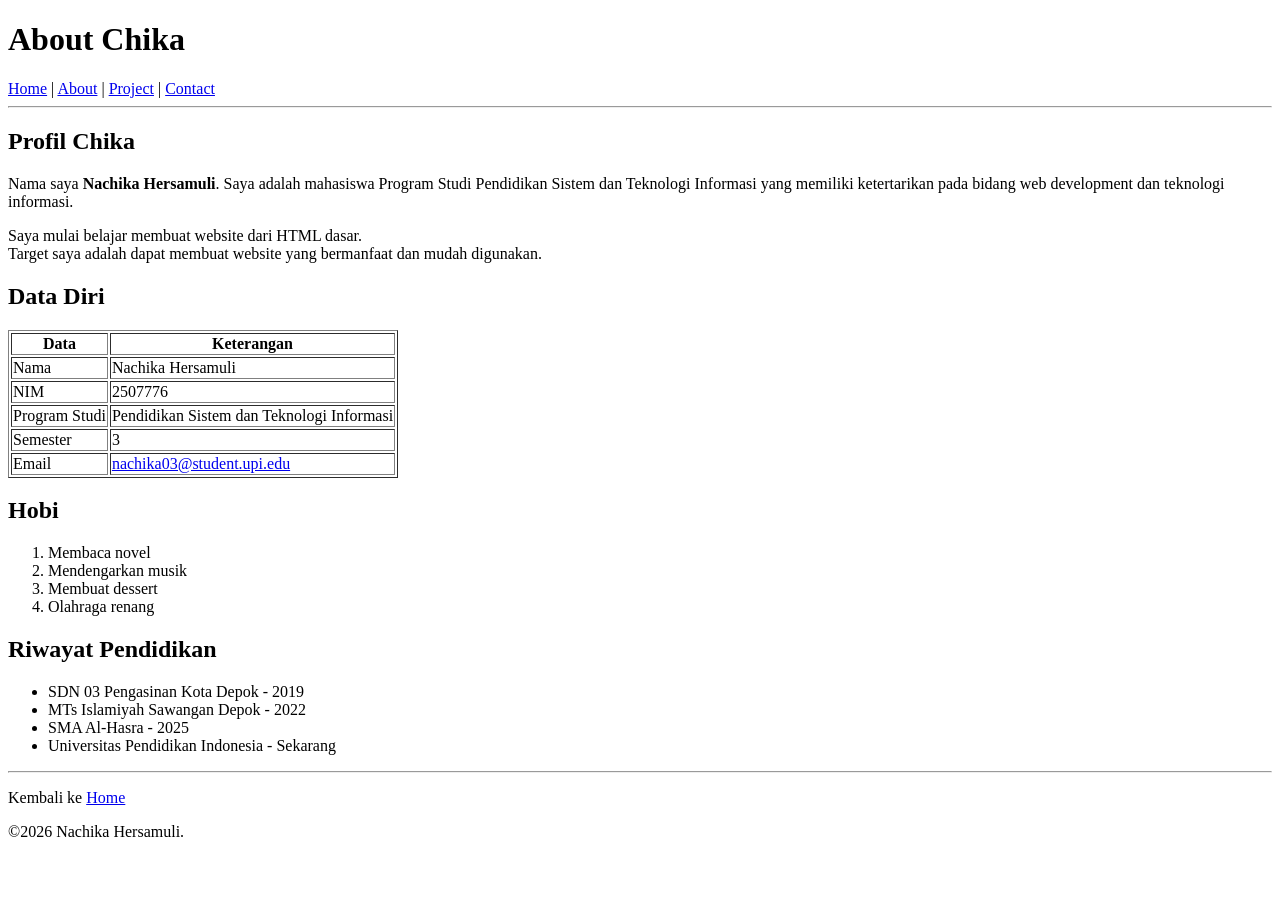
==== About.html @ 3aefca5c "first commit" ====
<!doctype html>
<html lang="id">
  <head>
    <meta charset="UTF-8" />
    <title>About Chika</title>
  </head>
  <body>
    <h1>About Chika</h1>
    <nav>
      <a href="index.html">Home</a> | <a href="about.html">About</a> |
      <a href="project.html">Project</a> |
      <a href="contact.html">Contact</a>
    </nav>
    <hr />

    <h2>Profil Chika</h2>
    <p>
      Nama saya <strong>Nachika Hersamuli</strong>. Saya adalah mahasiswa
      Program Studi Pendidikan Sistem dan Teknologi Informasi yang memiliki
      ketertarikan pada bidang web development dan teknologi informasi.
    </p>
    Saya mulai belajar membuat website dari HTML dasar.
    <br />
    Target saya adalah dapat membuat website yang bermanfaat dan mudah
    digunakan.

    <h2>Data Diri</h2>
    <table border="1">
      <tr>
        <th>Data</th>
        <th>Keterangan</th>
      </tr>
      <tr>
        <td>Nama</td>
        <td>Nachika Hersamuli</td>
      </tr>
      <tr>
        <td>NIM</td>
        <td>2507776</td>
      </tr>
      <tr>
        <td>Program Studi</td>
        <td>Pendidikan Sistem dan Teknologi Informasi</td>
      </tr>
      <tr>
        <td>Semester</td>
        <td>3</td>
      </tr>
      <tr>
        <td>Email</td>
        <td>
          <a href="mailto:nachika03@student.upi.edu">
            nachika03@student.upi.edu
          </a>
        </td>
      </tr>
    </table>

    <h2>Hobi</h2>
    <ol>
      <li>Membaca novel</li>
      <li>Mendengarkan musik</li>
      <li>Membuat dessert</li>
      <li>Olahraga renang</li>
    </ol>

    <h2>Riwayat Pendidikan</h2>
    <ul>
      <li>SDN 03 Pengasinan Kota Depok - 2019</li>
      <li>MTs Islamiyah Sawangan Depok - 2022</li>
      <li>SMA Al-Hasra - 2025</li>
      <li>Universitas Pendidikan Indonesia - Sekarang</li>
    </ul>
    <hr />
    <p>Kembali ke <a href="index.html">Home</a></p>
    <p>&copy;2026 Nachika Hersamuli.</p>
  </body>
</html>
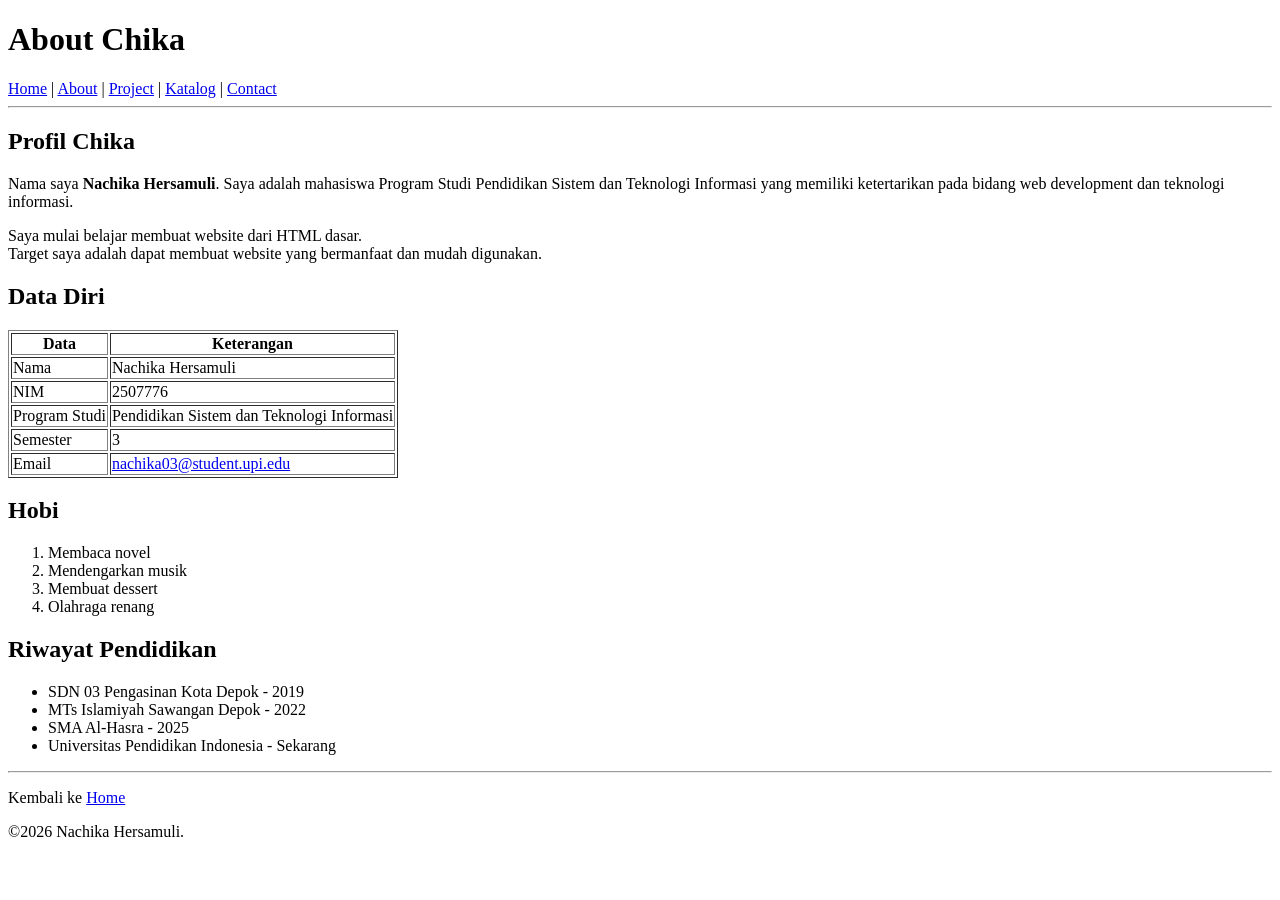
==== commit 16f8ad17: "membuat tab katalog" ====
--- a/About.html
+++ b/About.html
@@ -7,9 +7,11 @@
   <body>
     <h1>About Chika</h1>
     <nav>
-      <a href="index.html">Home</a> | <a href="about.html">About</a> |
-      <a href="project.html">Project</a> |
-      <a href="contact.html">Contact</a>
+      <a href="index.html">Home</a> |
+      <a href="About.html">About</a> |
+      <a href="Project.html">Project</a> |
+      <a href="Katalog.html">Katalog</a> |
+      <a href="Contact.html">Contact</a>
     </nav>
     <hr />
 
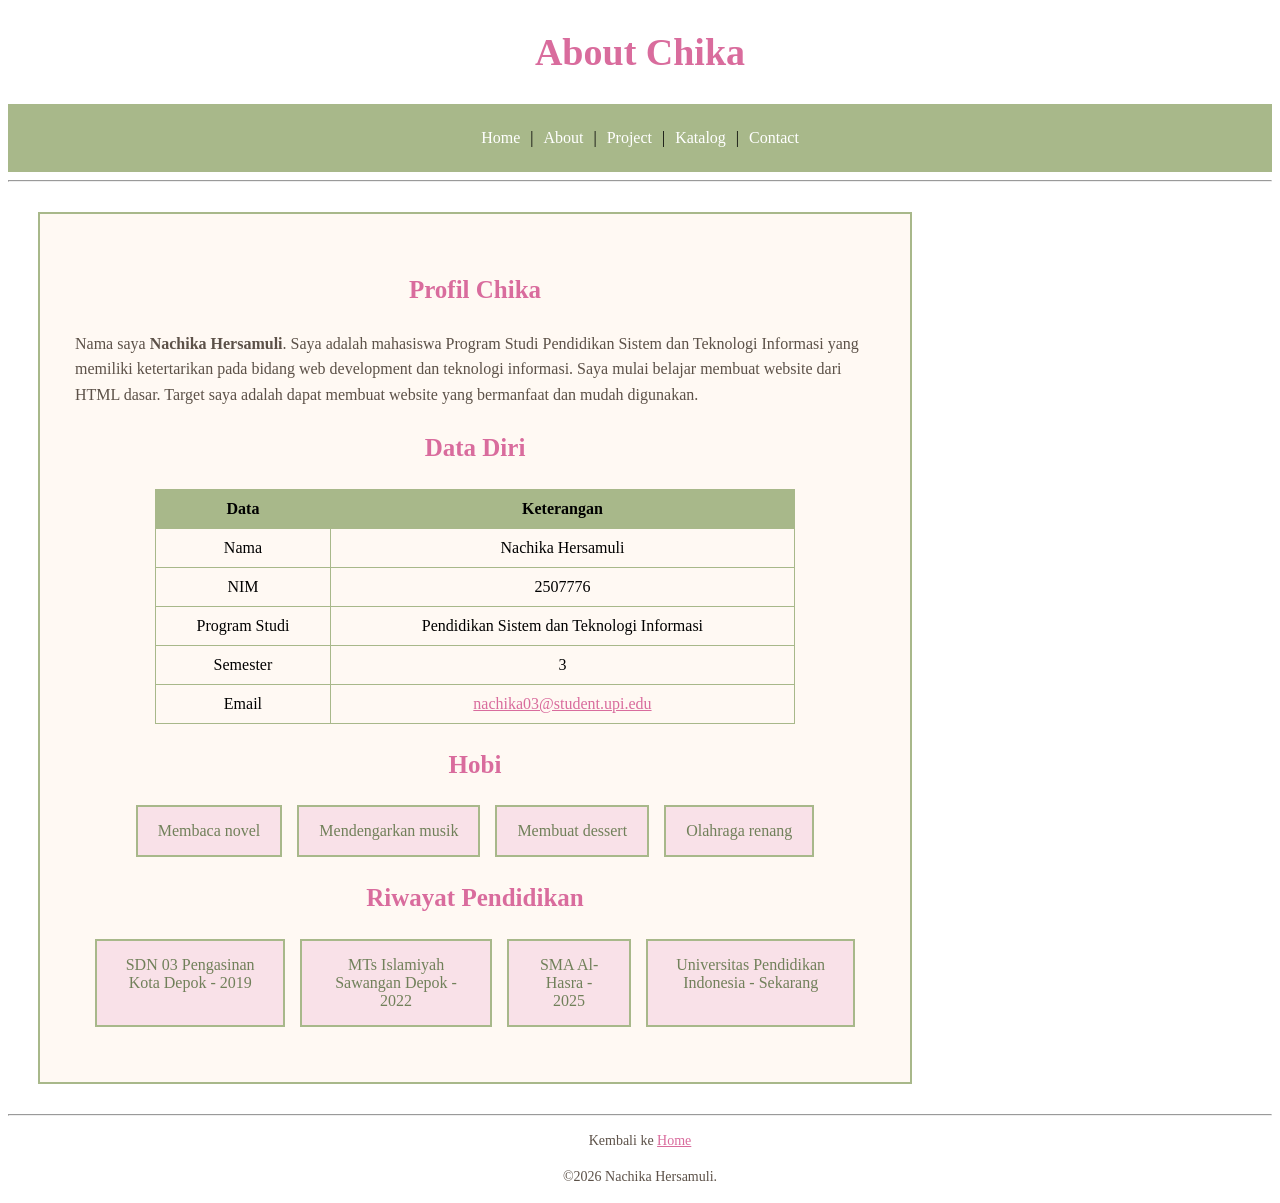
==== commit afd2e72c: "Update website" ====
--- a/About.html
+++ b/About.html
@@ -3,28 +3,28 @@
   <head>
     <meta charset="UTF-8" />
     <title>About Chika</title>
+    <link rel="stylesheet" href="style.css">
   </head>
+
   <body>
-    <h1>About Chika</h1>
-    <nav>
-      <a href="index.html">Home</a> |
-      <a href="About.html">About</a> |
-      <a href="Project.html">Project</a> |
-      <a href="Katalog.html">Katalog</a> |
+    <h1 id="judul-about">About Chika</h1>
+    <nav class="navbar">
+      <a href="index.html">Home</a> | <a href="About.html">About</a> |
+      <a href="Project.html">Project</a> | <a href="Katalog.html">Katalog</a> |
       <a href="Contact.html">Contact</a>
     </nav>
     <hr />
 
+    <main class="profil-chika">
     <h2>Profil Chika</h2>
     <p>
       Nama saya <strong>Nachika Hersamuli</strong>. Saya adalah mahasiswa
       Program Studi Pendidikan Sistem dan Teknologi Informasi yang memiliki
-      ketertarikan pada bidang web development dan teknologi informasi.
+      ketertarikan pada bidang web development dan teknologi informasi. 
+      Saya mulai belajar membuat website dari HTML dasar.
+      Target saya adalah dapat membuat website yang bermanfaat dan mudah
+      digunakan.
     </p>
-    Saya mulai belajar membuat website dari HTML dasar.
-    <br />
-    Target saya adalah dapat membuat website yang bermanfaat dan mudah
-    digunakan.
 
     <h2>Data Diri</h2>
     <table border="1">
@@ -59,22 +59,24 @@
     </table>
 
     <h2>Hobi</h2>
-    <ol>
+    <ul class="hobi">
       <li>Membaca novel</li>
       <li>Mendengarkan musik</li>
       <li>Membuat dessert</li>
       <li>Olahraga renang</li>
-    </ol>
+    </ul>
 
     <h2>Riwayat Pendidikan</h2>
-    <ul>
+    <ul class="pendidikan">
       <li>SDN 03 Pengasinan Kota Depok - 2019</li>
       <li>MTs Islamiyah Sawangan Depok - 2022</li>
       <li>SMA Al-Hasra - 2025</li>
       <li>Universitas Pendidikan Indonesia - Sekarang</li>
     </ul>
+    </main>
+
     <hr />
-    <p>Kembali ke <a href="index.html">Home</a></p>
-    <p>&copy;2026 Nachika Hersamuli.</p>
+    <p class="kembali">Kembali ke <a href="index.html">Home</a></p>
+    <p class="link">&copy;2026 Nachika Hersamuli.</p>
   </body>
 </html>
--- a/style.css
+++ b/style.css
@@ -0,0 +1,513 @@
+Home
+
+body {
+    background-color:#ecbfcc;
+    color:#5C5148;
+    font-family: arial, sans-serif;
+    margin: 0;
+}
+
+h1, h2 {
+    text-align: center;
+}
+
+#judul{
+    color: #D96C9D;
+    font-size: 38px;
+    margin: 30px 10px;
+}
+
+p{
+    color:#5C5148;
+    font-size: 16px;
+    line-height: 1.6;
+}
+
+.intro{
+    text-align: center;
+    font-size: 18px;
+}
+
+.navbar {
+    display: flex;
+    justify-content: center;
+    align-items: center;
+    padding: 15px;
+    margin-top: 25px;
+    background-color: #a8b88a;
+}
+
+.navbar a{
+    color: white;
+    font-size: 16px;
+    text-decoration: none;
+    margin: 10px;
+    transition: color 0.3s;
+}
+
+.navbar a:hover {
+    color: #D96C9D;
+}
+
+.content {
+    background-color: #FFF9F3;
+    width: 800px;
+    margin: 30px;
+    padding: 35px;
+    border: 2px solid #a8b88a;
+}
+
+.foto-nana {
+    display: flex;
+    justify-content: center;
+    width: 100%;
+}
+
+.foto-profil {
+    width: 200px;
+    height: 200px;
+    padding: 6px;
+    border: 4px solid #D96C9D;
+    margin: 30px auto;
+}
+
+@keyframes fadeIn {
+    from {
+        opacity: 0;
+        transform: translateY(20px);
+    }
+
+    to {
+        opacity: 1;
+        transform: translateY(0);
+    }
+}
+
+.foto-profil {
+    animation: fadeIn 1.5s ease;
+}
+
+.bio {
+    background-color: #F9E1E8;
+    padding: 15px;
+    margin: 25px;
+    border: 2px solid #e8a8e8;
+}
+
+.skill {
+    display: flex;
+    justify-content: center;
+    align-items: center;
+    gap: 15px;
+    padding: 0;
+}
+
+.skill li {
+    background-color: #F9E1E8;
+    color: #71805A;
+    padding: 15px 20px;
+    margin: 5px;
+    border: 2px solid #a8b88a;
+    transition: 0.3s;
+}
+
+.skill li:hover {
+    background-color: #D96C9D;
+    color: white;
+}
+
+.content a {
+    color: #D96C9D;
+    font-weight: bold;
+    transition: 0.3s;
+}
+
+.content a:hover {
+    color: #71805A;
+}
+
+.html {
+    text-align: center;
+    font-size: 14px;
+}
+
+.link {
+   text-align: center;
+    font-size: 14px;
+}
+
+About
+
+body {
+    background-color:#ecbfcc;
+    color:#5C5148;
+    font-family: arial, sans-serif;
+    margin: 0;
+}
+
+#judul-about{
+    color: #D96C9D;
+    margin: 38px;
+    text-align: center;
+    margin: 30px 10px;
+}
+
+.profil-chika {
+    background-color: #FFF9F3;
+    width: 800px;
+    margin: 30px;
+    padding: 35px;
+    border: 2px solid #a8b88a;
+}
+
+.profil-chika h2 {
+    color: #D96C9D;
+    font-size: 25px;
+    line-height: 1.6;
+}
+
+.profil-chika p{
+    font-size: 16px;
+    line-height: 1.6;
+}
+
+profil-chika table{
+    width: 200px;
+    margin: 20px;
+}
+
+data diri th,
+td {
+    padding: 8px;
+    border: 1px solid #a8b88a;
+}
+
+data diri th {
+    background-color: #a8b88a;
+}
+
+.profil-chika li:hover{
+    color: #D96C9D;
+    transition: 0.3s;
+}
+
+.hobi,
+.pendidikan {
+    display: flex;
+    justify-content: center;
+    gap: 15px;
+    padding: 0;
+    margin: 20px;
+}
+
+.hobi li,
+.pendidikan li {
+    list-style: none;
+    background-color: #F9E1E8;
+    color: #71805A;
+    padding: 15px 20px;
+    border: 2px solid #a8b88a;
+    text-align: center;
+}
+
+.hobi li:hover,
+.pendidikan li:hover {
+    background-color: #D96C9D;
+    color: white;
+    transition: 0.3s;
+}
+
+.kembali {
+    text-align: center;
+    font-size: 14px;
+}
+
+.link {
+    text-align: center;
+    font-size: 14px;
+}
+
+Project
+
+body {
+    background-color:#ecbfcc;
+    color:#5C5148;
+    font-family: arial, sans-serif;
+    margin: 0;
+}
+
+#judul-project {
+    color: #D96C9D;
+    font-size: 38px;
+    text-align: center;
+    margin: 30px 10px;
+}
+
+.project-chika {
+    background-color: #FFF9F3;
+    width: 800px;
+    margin: 30px;
+    padding: 35px;
+    border: 2px solid #a8b88a;
+}
+
+.project-chika h2 {
+    color: #D96C9D;
+    font-size: 25px;
+    text-align: center;
+    margin-bottom: 25px;
+}
+
+.project-chika h3 {
+    color: #71805A;
+    font-size: 20px;
+    margin-bottom: 10px;
+}
+
+.project-chika p {
+    font-size: 16px;
+    line-height: 1.6;
+}
+
+.foto-project {
+    display: flex;
+    align-items: center;
+    gap: 25px;
+    margin: 30px 0;
+    padding: 15px;
+    border-bottom: 2px solid #a8b88a;
+}
+
+.foto-project img {
+    width: 220px;
+    height: 160px;
+    object-fit: cover;
+    padding: 5px;
+    border: 3px solid #D96C9D;
+}
+
+.deskripsi {
+    flex: 1;
+}
+
+.deskripsi h3 {
+    margin-top: 0;
+}
+
+.deskripsi a {
+    color: #D96C9D;
+    font-weight: bold;
+    text-decoration: none;
+    transition: color 0.3s;
+}
+
+.deskripsi a:hover {
+    color: #71805A;
+}
+
+.teknologi {
+    display: flex;
+    justify-content: center;
+    gap: 15px;
+    padding: 0;
+    margin: 20px;
+}
+
+.teknologi {
+    list-style: none;
+    background-color: #F9E1E8;
+    color: #71805A;
+    padding: 15px 20px;
+    border: 2px solid #a8b88a;
+    text-align: center;
+}
+
+.teknologi li:hover {
+    background-color: #D96C9D;
+    color: white;
+    transition: 0.3s;
+}
+
+.table-project {
+    width: 800px;
+    margin-top: 20px;
+    border-collapse: collapse;
+    border: 2px solid #a8b88a;
+}
+
+.table-project th,
+.table-project td {
+    padding: 10px;
+    border: 1px solid #a8b88a;
+    text-align: center;
+}
+
+.table-project th {
+    background-color: #F9E1E8;
+    color: #5C5148;
+}
+
+Contact
+body {
+    background-color: #ecbfcc;
+    color: #5C5148;
+    font-family: Arial, sans-serif;
+    margin: 0;
+}
+
+h1 {
+    color: #D96C9D;
+    font-size: 38px;
+    text-align: center;
+    margin: 30px;
+}
+
+nav {
+    background-color: #a8b88a;
+    text-align: center;
+    padding: 15px;
+}
+
+nav a {
+    color: white;
+    text-decoration: none;
+    margin: 10px;
+}
+
+nav a:hover {
+    color: #D96C9D;
+}
+
+h2 {
+    color: #D96C9D;
+    text-align: center;
+}
+
+p {
+    font-size: 16px;
+    line-height: 1.6;
+}
+
+form {
+    width: 70%;
+    margin: 20px auto;
+}
+
+table {
+    width: 100%;
+    background-color: #FFF9F3;
+}
+
+.label {
+    color: #71805A;
+    padding: 8px;
+}
+
+.input {
+    padding: 8px;
+}
+
+td {
+    border: 1px solid #a8b88a;
+    padding: 8px;
+}
+
+input,
+select,
+textarea {
+    padding: 6px;
+}
+
+input[type="submit"],
+input[type="reset"] {
+    padding: 8px 15px;
+    background-color: #F9E1E8;
+    border: 1px solid #a8b88a;
+    transition: 0.3s;
+}
+
+input[type="submit"]:hover,
+input[type="reset"]:hover {
+    background-color: #D96C9D;
+    color: white;
+}
+
+em {
+    color: #71805A;
+}
+
+a {
+    color: #D96C9D;
+}
+
+katalog
+body {
+    background-color: #ecbfcc;
+    color: #5C5148;
+    font-family: Arial, sans-serif;
+    margin: 0;
+}
+
+h1 {
+    color: #D96C9D;
+    font-size: 38px;
+    text-align: center;
+    margin: 30px;
+}
+
+nav {
+    background-color: #a8b88a;
+    text-align: center;
+    padding: 15px;
+}
+
+nav a {
+    color: white;
+    text-decoration: none;
+    margin: 10px;
+}
+
+nav a:hover {
+    color: #D96C9D;
+}
+
+h2 {
+    color: #D96C9D;
+    text-align: center;
+}
+
+p {
+    font-size: 16px;
+    line-height: 1.6;
+}
+
+table {
+    width: 80%;
+    margin: 20px auto;
+    background-color: #FFF9F3;
+    border-collapse: collapse;
+}
+
+th,
+td {
+    padding: 10px;
+    border: 1px solid #a8b88a;
+    text-align: center;
+}
+
+th {
+    background-color: #a8b88a;
+}
+
+td img {
+    width: 150px;
+    height: auto;
+}
+
+a {
+    color: #D96C9D;
+}
+
+a:hover {
+    color: #71805A;
+}
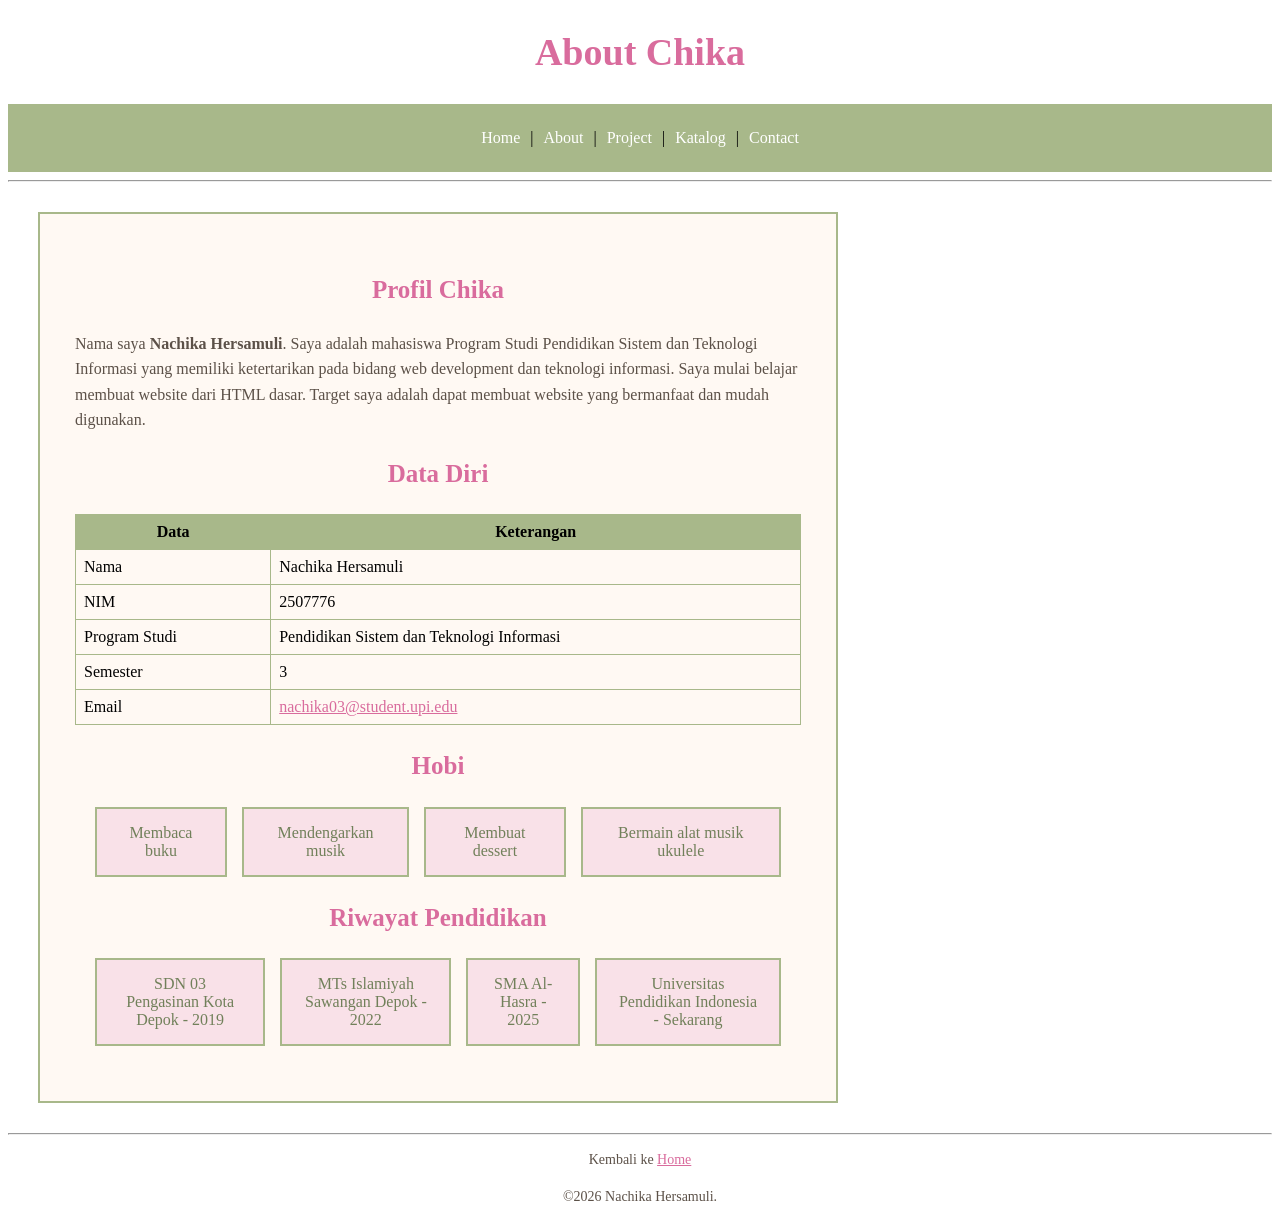
==== commit ee35b7c6: "update website" ====
--- a/About.html
+++ b/About.html
@@ -1,82 +1,106 @@
 <!doctype html>
 <html lang="id">
-  <head>
-    <meta charset="UTF-8" />
+
+<head>
+    <meta charset="UTF-8">
     <title>About Chika</title>
     <link rel="stylesheet" href="style.css">
-  </head>
+</head>
 
-  <body>
+<body>
+
     <h1 id="judul-about">About Chika</h1>
+
     <nav class="navbar">
-      <a href="index.html">Home</a> | <a href="About.html">About</a> |
-      <a href="Project.html">Project</a> | <a href="Katalog.html">Katalog</a> |
-      <a href="Contact.html">Contact</a>
+        <a href="index.html">Home</a> |
+        <a href="About.html">About</a> |
+        <a href="Project.html">Project</a> |
+        <a href="Katalog.html">Katalog</a> |
+        <a href="Contact.html">Contact</a>
     </nav>
-    <hr />
+
+    <hr>
 
     <main class="profil-chika">
-    <h2>Profil Chika</h2>
-    <p>
-      Nama saya <strong>Nachika Hersamuli</strong>. Saya adalah mahasiswa
-      Program Studi Pendidikan Sistem dan Teknologi Informasi yang memiliki
-      ketertarikan pada bidang web development dan teknologi informasi. 
-      Saya mulai belajar membuat website dari HTML dasar.
-      Target saya adalah dapat membuat website yang bermanfaat dan mudah
-      digunakan.
+
+        <h2>Profil Chika</h2>
+
+        <p>
+            Nama saya <strong>Nachika Hersamuli</strong>. Saya adalah mahasiswa
+            Program Studi Pendidikan Sistem dan Teknologi Informasi yang memiliki
+            ketertarikan pada bidang web development dan teknologi informasi.
+            Saya mulai belajar membuat website dari HTML dasar.
+            Target saya adalah dapat membuat website yang bermanfaat dan mudah
+            digunakan.
+        </p>
+
+        <h2>Data Diri</h2>
+
+        <table>
+            <tr>
+                <th>Data</th>
+                <th>Keterangan</th>
+            </tr>
+
+            <tr>
+                <td>Nama</td>
+                <td>Nachika Hersamuli</td>
+            </tr>
+
+            <tr>
+                <td>NIM</td>
+                <td>2507776</td>
+            </tr>
+
+            <tr>
+                <td>Program Studi</td>
+                <td>Pendidikan Sistem dan Teknologi Informasi</td>
+            </tr>
+
+            <tr>
+                <td>Semester</td>
+                <td>3</td>
+            </tr>
+
+            <tr>
+                <td>Email</td>
+                <td>
+                    <a href="mailto:nachika03@student.upi.edu">
+                        nachika03@student.upi.edu
+                    </a>
+                </td>
+            </tr>
+        </table>
+
+        <h2>Hobi</h2>
+
+        <ul class="hobi">
+            <li>Membaca buku</li>
+            <li>Mendengarkan musik</li>
+            <li>Membuat dessert</li>
+            <li>Bermain alat musik ukulele</li>
+        </ul>
+
+        <h2>Riwayat Pendidikan</h2>
+
+        <ul class="pendidikan">
+            <li>SDN 03 Pengasinan Kota Depok - 2019</li>
+            <li>MTs Islamiyah Sawangan Depok - 2022</li>
+            <li>SMA Al-Hasra - 2025</li>
+            <li>Universitas Pendidikan Indonesia - Sekarang</li>
+        </ul>
+
+    </main>
+
+    <hr>
+
+    <p class="kembali">
+        Kembali ke <a href="index.html">Home</a>
     </p>
 
-    <h2>Data Diri</h2>
-    <table border="1">
-      <tr>
-        <th>Data</th>
-        <th>Keterangan</th>
-      </tr>
-      <tr>
-        <td>Nama</td>
-        <td>Nachika Hersamuli</td>
-      </tr>
-      <tr>
-        <td>NIM</td>
-        <td>2507776</td>
-      </tr>
-      <tr>
-        <td>Program Studi</td>
-        <td>Pendidikan Sistem dan Teknologi Informasi</td>
-      </tr>
-      <tr>
-        <td>Semester</td>
-        <td>3</td>
-      </tr>
-      <tr>
-        <td>Email</td>
-        <td>
-          <a href="mailto:nachika03@student.upi.edu">
-            nachika03@student.upi.edu
-          </a>
-        </td>
-      </tr>
-    </table>
+    <p class="link">
+        &copy;2026 Nachika Hersamuli.
+    </p>
 
-    <h2>Hobi</h2>
-    <ul class="hobi">
-      <li>Membaca novel</li>
-      <li>Mendengarkan musik</li>
-      <li>Membuat dessert</li>
-      <li>Olahraga renang</li>
-    </ul>
-
-    <h2>Riwayat Pendidikan</h2>
-    <ul class="pendidikan">
-      <li>SDN 03 Pengasinan Kota Depok - 2019</li>
-      <li>MTs Islamiyah Sawangan Depok - 2022</li>
-      <li>SMA Al-Hasra - 2025</li>
-      <li>Universitas Pendidikan Indonesia - Sekarang</li>
-    </ul>
-    </main>
-
-    <hr />
-    <p class="kembali">Kembali ke <a href="index.html">Home</a></p>
-    <p class="link">&copy;2026 Nachika Hersamuli.</p>
-  </body>
-</html>
+</body>
+</html>
--- a/style.css
+++ b/style.css
@@ -1,9 +1,9 @@
 Home
 
 body {
-    background-color:#ecbfcc;
-    color:#5C5148;
-    font-family: arial, sans-serif;
+    background-color: #ecbfcc;
+    color: #5C5148;
+    font-family: Arial, sans-serif;
     margin: 0;
 }
 
@@ -11,19 +11,19 @@
     text-align: center;
 }
 
-#judul{
+#judul {
     color: #D96C9D;
     font-size: 38px;
     margin: 30px 10px;
 }
 
-p{
-    color:#5C5148;
+p {
+    color: #5C5148;
     font-size: 16px;
     line-height: 1.6;
 }
 
-.intro{
+.intro {
     text-align: center;
     font-size: 18px;
 }
@@ -37,7 +37,7 @@
     background-color: #a8b88a;
 }
 
-.navbar a{
+.navbar a {
     color: white;
     font-size: 16px;
     text-decoration: none;
@@ -55,6 +55,7 @@
     margin: 30px;
     padding: 35px;
     border: 2px solid #a8b88a;
+    box-sizing: border-box;
 }
 
 .foto-nana {
@@ -103,12 +104,13 @@
 }
 
 .skill li {
+    list-style: none;
     background-color: #F9E1E8;
     color: #71805A;
     padding: 15px 20px;
     margin: 5px;
     border: 2px solid #a8b88a;
-    transition: 0.3s;
+    transition: background-color 0.3s;
 }
 
 .skill li:hover {
@@ -119,7 +121,7 @@
 .content a {
     color: #D96C9D;
     font-weight: bold;
-    transition: 0.3s;
+    transition: color 0.3s;
 }
 
 .content a:hover {
@@ -132,22 +134,22 @@
 }
 
 .link {
-   text-align: center;
+    text-align: center;
     font-size: 14px;
 }
 
 About
 
 body {
-    background-color:#ecbfcc;
-    color:#5C5148;
-    font-family: arial, sans-serif;
+    background-color: #ecbfcc;
+    color: #5C5148;
+    font-family: Arial, sans-serif;
     margin: 0;
 }
 
-#judul-about{
-    color: #D96C9D;
-    margin: 38px;
+#judul-about {
+    color: #D96C9D;
+    font-size: 38px;
     text-align: center;
     margin: 30px 10px;
 }
@@ -158,6 +160,7 @@
     margin: 30px;
     padding: 35px;
     border: 2px solid #a8b88a;
+    box-sizing: border-box;
 }
 
 .profil-chika h2 {
@@ -166,29 +169,30 @@
     line-height: 1.6;
 }
 
-.profil-chika p{
+.profil-chika p {
     font-size: 16px;
     line-height: 1.6;
 }
 
-profil-chika table{
-    width: 200px;
-    margin: 20px;
-}
-
-data diri th,
-td {
+.profil-chika table {
+    width: 100%;
+    margin: 20px 0;
+    border-collapse: collapse;
+}
+
+.profil-chika th,
+.profil-chika td {
     padding: 8px;
     border: 1px solid #a8b88a;
 }
 
-data diri th {
+.profil-chika th {
     background-color: #a8b88a;
 }
 
-.profil-chika li:hover{
-    color: #D96C9D;
-    transition: 0.3s;
+.profil-chika li:hover {
+    color: #D96C9D;
+    transition: color 0.3s;
 }
 
 .hobi,
@@ -214,7 +218,7 @@
 .pendidikan li:hover {
     background-color: #D96C9D;
     color: white;
-    transition: 0.3s;
+    transition: background-color 0.3s;
 }
 
 .kembali {
@@ -230,9 +234,9 @@
 Project
 
 body {
-    background-color:#ecbfcc;
-    color:#5C5148;
-    font-family: arial, sans-serif;
+    background-color: #ecbfcc;
+    color: #5C5148;
+    font-family: Arial, sans-serif;
     margin: 0;
 }
 
@@ -249,6 +253,7 @@
     margin: 30px;
     padding: 35px;
     border: 2px solid #a8b88a;
+    box-sizing: border-box;
 }
 
 .project-chika h2 {
@@ -313,7 +318,7 @@
     margin: 20px;
 }
 
-.teknologi {
+.teknologi li {
     list-style: none;
     background-color: #F9E1E8;
     color: #71805A;
@@ -329,7 +334,7 @@
 }
 
 .table-project {
-    width: 800px;
+    width: 100%;
     margin-top: 20px;
     border-collapse: collapse;
     border: 2px solid #a8b88a;
@@ -347,7 +352,18 @@
     color: #5C5148;
 }
 
+.kembali {
+    text-align: center;
+    font-size: 14px;
+}
+
+.link {
+    text-align: center;
+    font-size: 14px;
+}
+
 Contact
+
 body {
     background-color: #ecbfcc;
     color: #5C5148;
@@ -355,57 +371,74 @@
     margin: 0;
 }
 
-h1 {
+#judul-contact {
     color: #D96C9D;
     font-size: 38px;
     text-align: center;
     margin: 30px;
 }
 
-nav {
+.navbar {
+    display: flex;
+    justify-content: center;
     background-color: #a8b88a;
-    text-align: center;
+    align-items: center;
     padding: 15px;
 }
 
-nav a {
-    color: white;
+.navbar a {
+    color: white;
+    font-size: 16px;
     text-decoration: none;
     margin: 10px;
-}
-
-nav a:hover {
-    color: #D96C9D;
-}
-
-h2 {
-    color: #D96C9D;
-    text-align: center;
-}
-
-p {
+    transition: color 0.3s;
+}
+
+.navbar a:hover {
+    color: #D96C9D;
+}
+
+.contact-chika {
+    background-color: #FFF9F3;
+    width: 800px;
+    margin: 30px auto;
+    padding: 35px;
+    border: 2px solid #a8b88a;
+}
+
+.contact-chika h2 {
+    color: #D96C9D;
+    font-size: 25px;
+    text-align: center;
+}
+
+.contact-chika p {
     font-size: 16px;
     line-height: 1.6;
 }
 
-form {
+.contact-table {
     width: 70%;
-    margin: 20px auto;
-}
-
-table {
-    width: 100%;
+    margin: 20px;
     background-color: #FFF9F3;
+    border-collapse: collapse;
+}
+
+.contact-table td {
+    border: 1px solid #a8b88a;
+    padding: 8px;
 }
 
 .label {
     color: #71805A;
-    padding: 8px;
+    background-color: #F9E1E8;
+    width: 35%;
 }
 
 .input {
     padding: 8px;
 }
+
 
 td {
     border: 1px solid #a8b88a;
@@ -416,6 +449,16 @@
 select,
 textarea {
     padding: 6px;
+    font-family: Arial, sans-serif;
+}
+
+textarea {
+    width: 90%;
+    height: 100px;
+}
+
+.form-button {
+    text-align: center;
 }
 
 input[type="submit"],
@@ -432,6 +475,25 @@
     color: white;
 }
 
+.contact-chika a {
+    color: #D96C9D;
+    transition: color 0.3s;
+}
+
+.contact-chika a:hover {
+    color: #71805A;
+}
+
+.kembali {
+    text-align: center;
+    font-size: 14px;
+}
+
+.link {
+    text-align: center;
+    font-size: 14px;
+}
+
 em {
     color: #71805A;
 }
@@ -440,7 +502,8 @@
     color: #D96C9D;
 }
 
-katalog
+Katalog
+
 body {
     background-color: #ecbfcc;
     color: #5C5148;
@@ -452,28 +515,34 @@
     color: #D96C9D;
     font-size: 38px;
     text-align: center;
-    margin: 30px;
-}
-
-nav {
+    margin: 30px 10px;
+}
+
+.navbar {
+    display: flex;
+    justify-content: center;
+    align-items: center;
     background-color: #a8b88a;
     text-align: center;
     padding: 15px;
 }
 
-nav a {
-    color: white;
+.navbar a {
+    color: white;
+    font-size: 16px;
     text-decoration: none;
     margin: 10px;
-}
-
-nav a:hover {
+    transition: color 0.3s;
+}
+
+.navbar a:hover {
     color: #D96C9D;
 }
 
 h2 {
     color: #D96C9D;
     text-align: center;
+    font-size: 25px;
 }
 
 p {
@@ -481,33 +550,36 @@
     line-height: 1.6;
 }
 
-table {
+.katalog-table {
     width: 80%;
     margin: 20px auto;
     background-color: #FFF9F3;
     border-collapse: collapse;
 }
 
-th,
-td {
+.katalog-table th,
+.katalog-table td {
     padding: 10px;
     border: 1px solid #a8b88a;
     text-align: center;
 }
 
-th {
+.katalog-table th {
     background-color: #a8b88a;
-}
-
-td img {
+    color: white;
+}
+
+.katalog-table img {
     width: 150px;
     height: auto;
 }
 
-a {
-    color: #D96C9D;
-}
-
-a:hover {
-    color: #71805A;
+.kembali {
+    text-align: center;
+    font-size: 14px;
+}
+
+.link {
+    text-align: center;
+    font-size: 14px;
 }
